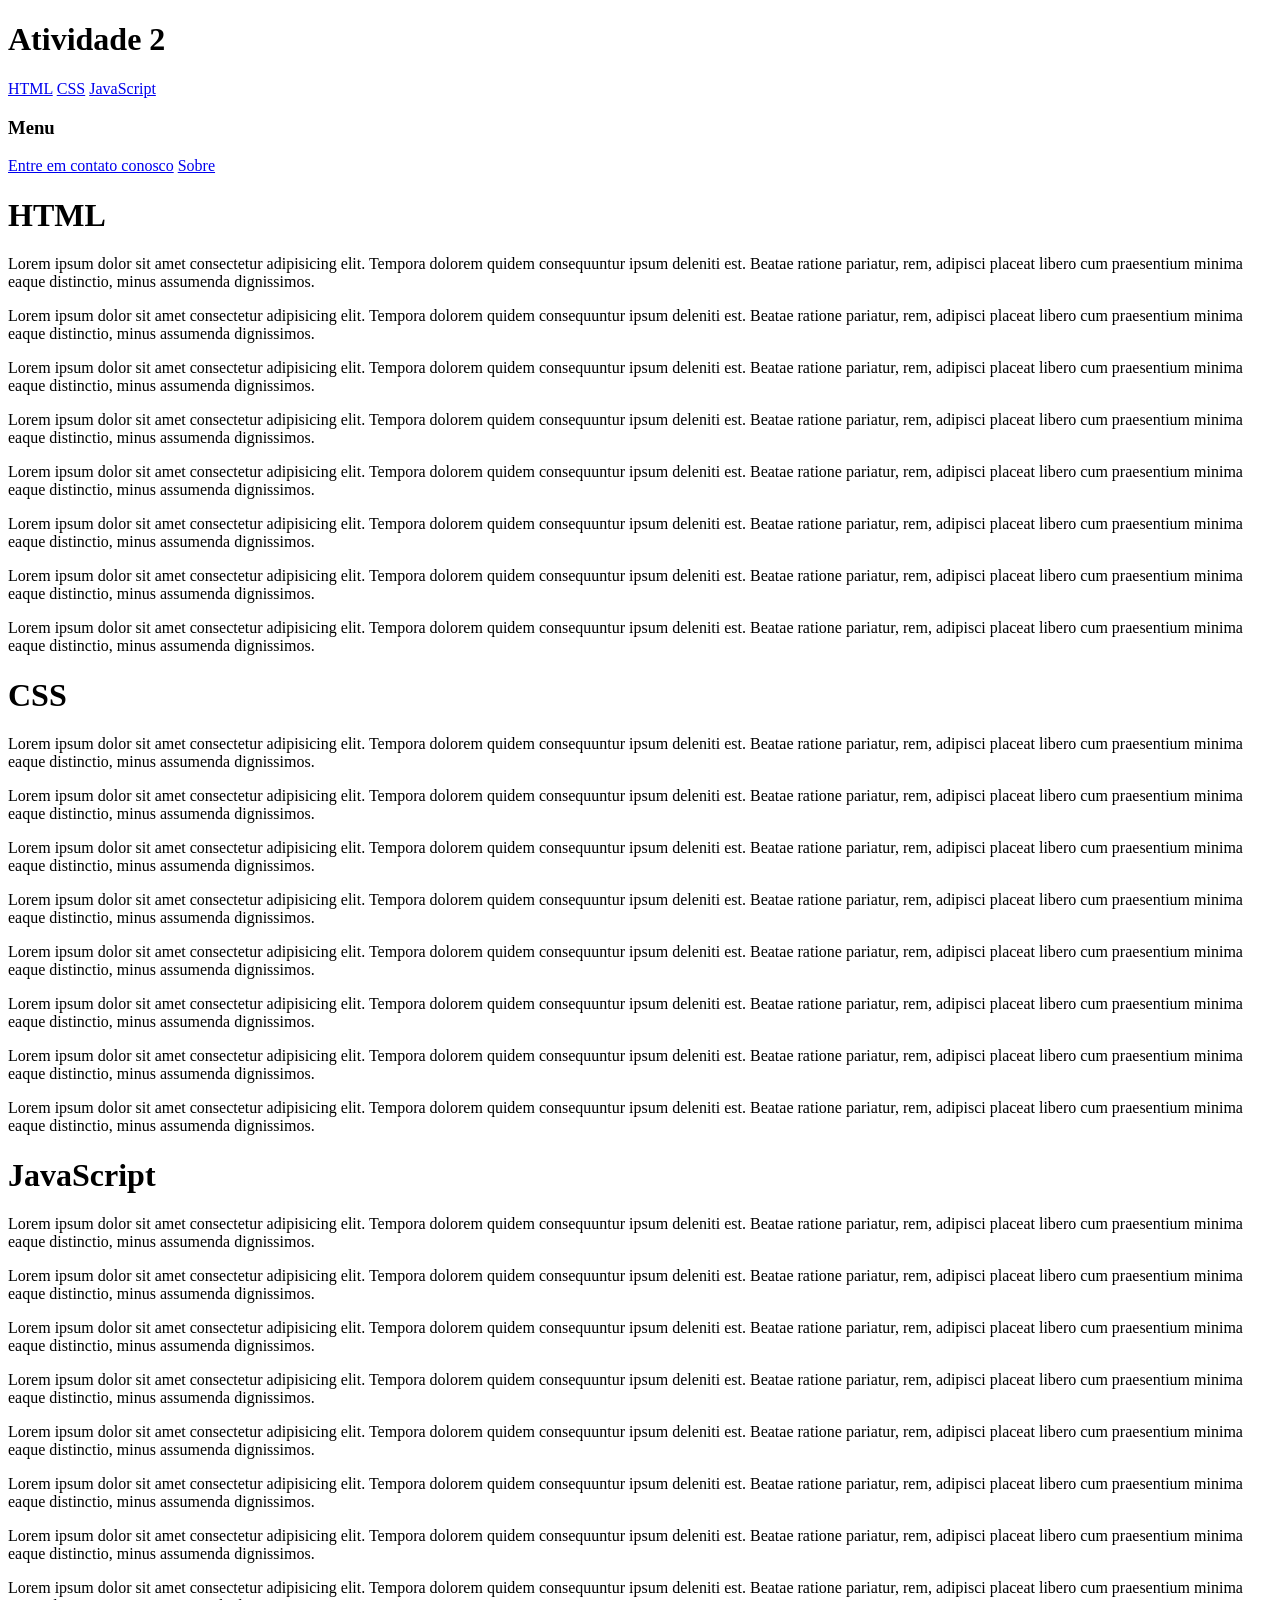
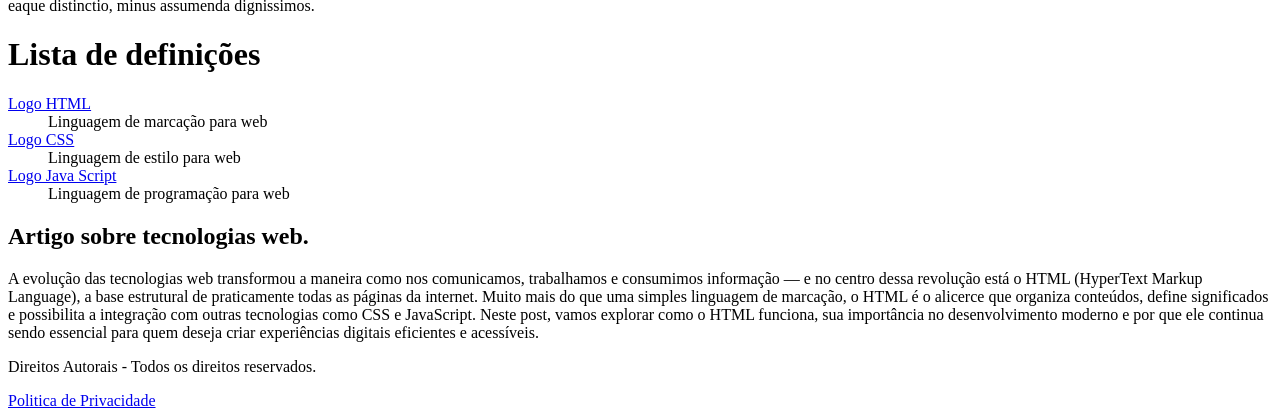
==== Atividade2/index.html @ ac7c7fac "atividade 2 web" ====
<!DOCTYPE html>
<html lang="en">
<head>
    <meta charset="UTF-8">
    <title>Tudo sobre web!</title>
    <meta name="description"content="Aprenda HTML de forma simples e prática.">
    <meta name="keywords" content="HTML, CSS, JavaScript, desenvolvimento web, tecnologias web">
    <meta name="viewport" content="width=device-width, initial-scale=1.0">
    <link rel="icon" href="Imagens/favicon.ico">
      

</head>
<body>
    <header>
        <h1>Atividade 2</h1>
        <a href="#t1_html">HTML</a>
        <a href="#t1_css">CSS</a>
        <a href="#t1_js">JavaScript</a>
        
        
        <nav>
            <h3>Menu</h3>
            <a href="Contato.html">Entre em contato conosco</a>
            <a href="Sobre.html">Sobre</a> 


        </nav>

        
    </header>






    <h1 id="t1_html">HTML</h1>
        <p>Lorem ipsum dolor sit amet consectetur adipisicing elit. Tempora dolorem quidem consequuntur ipsum deleniti est. Beatae ratione pariatur, rem, adipisci placeat libero cum praesentium minima eaque distinctio, minus assumenda dignissimos.</p>
        <p>Lorem ipsum dolor sit amet consectetur adipisicing elit. Tempora dolorem quidem consequuntur ipsum deleniti est. Beatae ratione pariatur, rem, adipisci placeat libero cum praesentium minima eaque distinctio, minus assumenda dignissimos.</p>
        <p>Lorem ipsum dolor sit amet consectetur adipisicing elit. Tempora dolorem quidem consequuntur ipsum deleniti est. Beatae ratione pariatur, rem, adipisci placeat libero cum praesentium minima eaque distinctio, minus assumenda dignissimos.</p>
        <p>Lorem ipsum dolor sit amet consectetur adipisicing elit. Tempora dolorem quidem consequuntur ipsum deleniti est. Beatae ratione pariatur, rem, adipisci placeat libero cum praesentium minima eaque distinctio, minus assumenda dignissimos.</p>
        <p>Lorem ipsum dolor sit amet consectetur adipisicing elit. Tempora dolorem quidem consequuntur ipsum deleniti est. Beatae ratione pariatur, rem, adipisci placeat libero cum praesentium minima eaque distinctio, minus assumenda dignissimos.</p>
        <p>Lorem ipsum dolor sit amet consectetur adipisicing elit. Tempora dolorem quidem consequuntur ipsum deleniti est. Beatae ratione pariatur, rem, adipisci placeat libero cum praesentium minima eaque distinctio, minus assumenda dignissimos.</p>
        <p>Lorem ipsum dolor sit amet consectetur adipisicing elit. Tempora dolorem quidem consequuntur ipsum deleniti est. Beatae ratione pariatur, rem, adipisci placeat libero cum praesentium minima eaque distinctio, minus assumenda dignissimos.</p>
        <p>Lorem ipsum dolor sit amet consectetur adipisicing elit. Tempora dolorem quidem consequuntur ipsum deleniti est. Beatae ratione pariatur, rem, adipisci placeat libero cum praesentium minima eaque distinctio, minus assumenda dignissimos.</p>


        <h1 id="t1_css">CSS</h1>
        <p>Lorem ipsum dolor sit amet consectetur adipisicing elit. Tempora dolorem quidem consequuntur ipsum deleniti est. Beatae ratione pariatur, rem, adipisci placeat libero cum praesentium minima eaque distinctio, minus assumenda dignissimos.</p>
        <p>Lorem ipsum dolor sit amet consectetur adipisicing elit. Tempora dolorem quidem consequuntur ipsum deleniti est. Beatae ratione pariatur, rem, adipisci placeat libero cum praesentium minima eaque distinctio, minus assumenda dignissimos.</p>
        <p>Lorem ipsum dolor sit amet consectetur adipisicing elit. Tempora dolorem quidem consequuntur ipsum deleniti est. Beatae ratione pariatur, rem, adipisci placeat libero cum praesentium minima eaque distinctio, minus assumenda dignissimos.</p>
        <p>Lorem ipsum dolor sit amet consectetur adipisicing elit. Tempora dolorem quidem consequuntur ipsum deleniti est. Beatae ratione pariatur, rem, adipisci placeat libero cum praesentium minima eaque distinctio, minus assumenda dignissimos.</p>
        <p>Lorem ipsum dolor sit amet consectetur adipisicing elit. Tempora dolorem quidem consequuntur ipsum deleniti est. Beatae ratione pariatur, rem, adipisci placeat libero cum praesentium minima eaque distinctio, minus assumenda dignissimos.</p>
        <p>Lorem ipsum dolor sit amet consectetur adipisicing elit. Tempora dolorem quidem consequuntur ipsum deleniti est. Beatae ratione pariatur, rem, adipisci placeat libero cum praesentium minima eaque distinctio, minus assumenda dignissimos.</p>
        <p>Lorem ipsum dolor sit amet consectetur adipisicing elit. Tempora dolorem quidem consequuntur ipsum deleniti est. Beatae ratione pariatur, rem, adipisci placeat libero cum praesentium minima eaque distinctio, minus assumenda dignissimos.</p>
        <p>Lorem ipsum dolor sit amet consectetur adipisicing elit. Tempora dolorem quidem consequuntur ipsum deleniti est. Beatae ratione pariatur, rem, adipisci placeat libero cum praesentium minima eaque distinctio, minus assumenda dignissimos.</p>





        <h1 id="t1_js">JavaScript</h1>
        <p>Lorem ipsum dolor sit amet consectetur adipisicing elit. Tempora dolorem quidem consequuntur ipsum deleniti est. Beatae ratione pariatur, rem, adipisci placeat libero cum praesentium minima eaque distinctio, minus assumenda dignissimos.</p>
        <p>Lorem ipsum dolor sit amet consectetur adipisicing elit. Tempora dolorem quidem consequuntur ipsum deleniti est. Beatae ratione pariatur, rem, adipisci placeat libero cum praesentium minima eaque distinctio, minus assumenda dignissimos.</p>
        <p>Lorem ipsum dolor sit amet consectetur adipisicing elit. Tempora dolorem quidem consequuntur ipsum deleniti est. Beatae ratione pariatur, rem, adipisci placeat libero cum praesentium minima eaque distinctio, minus assumenda dignissimos.</p>
        <p>Lorem ipsum dolor sit amet consectetur adipisicing elit. Tempora dolorem quidem consequuntur ipsum deleniti est. Beatae ratione pariatur, rem, adipisci placeat libero cum praesentium minima eaque distinctio, minus assumenda dignissimos.</p>
        <p>Lorem ipsum dolor sit amet consectetur adipisicing elit. Tempora dolorem quidem consequuntur ipsum deleniti est. Beatae ratione pariatur, rem, adipisci placeat libero cum praesentium minima eaque distinctio, minus assumenda dignissimos.</p>
        <p>Lorem ipsum dolor sit amet consectetur adipisicing elit. Tempora dolorem quidem consequuntur ipsum deleniti est. Beatae ratione pariatur, rem, adipisci placeat libero cum praesentium minima eaque distinctio, minus assumenda dignissimos.</p>
        <p>Lorem ipsum dolor sit amet consectetur adipisicing elit. Tempora dolorem quidem consequuntur ipsum deleniti est. Beatae ratione pariatur, rem, adipisci placeat libero cum praesentium minima eaque distinctio, minus assumenda dignissimos.</p>
        <p>Lorem ipsum dolor sit amet consectetur adipisicing elit. Tempora dolorem quidem consequuntur ipsum deleniti est. Beatae ratione pariatur, rem, adipisci placeat libero cum praesentium minima eaque distinctio, minus assumenda dignissimos.</p>










        <h1>Lista de definições</h1>
        <dl> 
            <dt><a href="Pagina1.html">Logo HTML</a></dt>
            <dd>Linguagem de marcação para web</dd> 
            <dt><a href="Pagina2.html">Logo CSS</a></dt>
            <dd>Linguagem de estilo para web</dd> 
            <dt><a href="Pagina3.html">Logo Java Script</a></dt>
            <dd>Linguagem de programação para web</dd> 
        
        </dl> 

        <article>
            <h1>Artigo sobre tecnologias web.</h1>
            <p>A evolução das tecnologias web transformou a maneira como nos comunicamos, trabalhamos e consumimos informação — e no centro dessa revolução está o HTML (HyperText Markup Language), a base estrutural de praticamente todas as páginas da internet. Muito mais do que uma simples linguagem de marcação, o HTML é o alicerce que organiza conteúdos, define significados e possibilita a integração com outras tecnologias como CSS e JavaScript. Neste post, vamos explorar como o HTML funciona, sua importância no desenvolvimento moderno e por que ele continua sendo essencial para quem deseja criar experiências digitais eficientes e acessíveis.</p>
            
        </article>

        <footer>
            <p>Direitos Autorais - Todos os direitos reservados.</p>
            <a href="Privacidade.html">Politica de Privacidade</a>

        </footer>

        









</body>
</html>
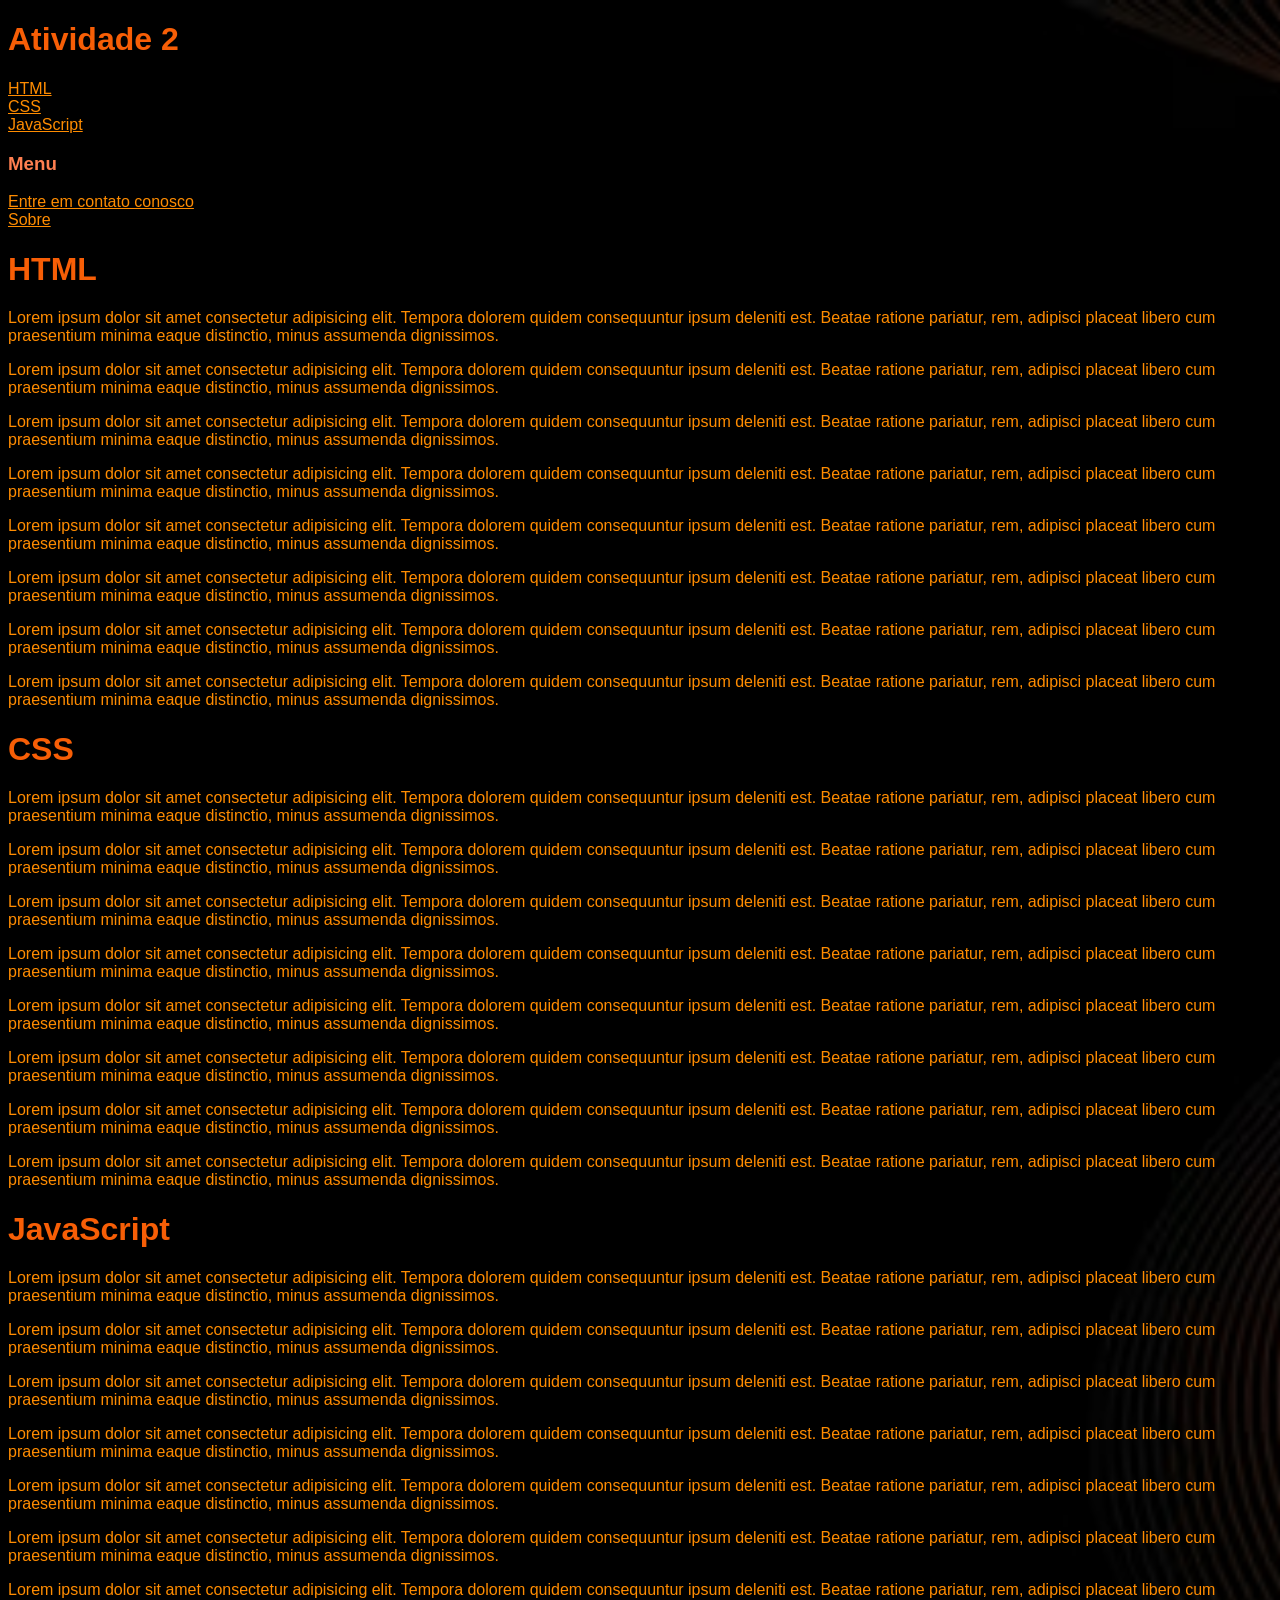
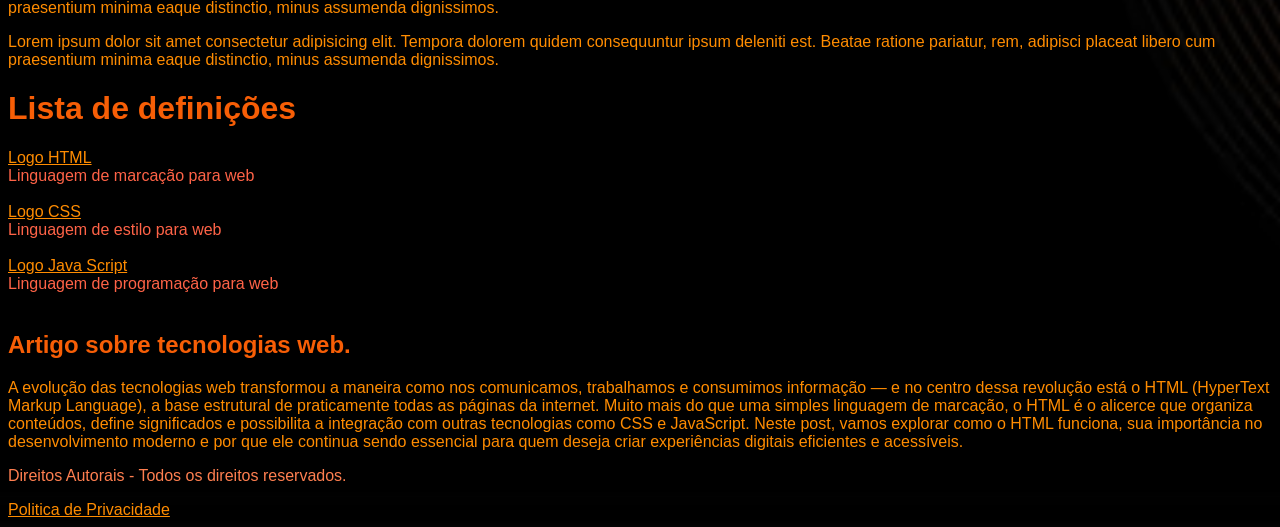
==== commit dc96c043: "Mudnaças com css 03/03/2026" ====
--- a/Atividade2/index.html
+++ b/Atividade2/index.html
@@ -7,20 +7,22 @@
     <meta name="keywords" content="HTML, CSS, JavaScript, desenvolvimento web, tecnologias web">
     <meta name="viewport" content="width=device-width, initial-scale=1.0">
     <link rel="icon" href="Imagens/favicon.ico">
+    <link rel="stylesheet" href="CSS/estilo.css">
       
 
 </head>
 <body>
     <header>
         <h1>Atividade 2</h1>
-        <a href="#t1_html">HTML</a>
-        <a href="#t1_css">CSS</a>
-        <a href="#t1_js">JavaScript</a>
+        <a href="#t1_html">HTML</a><br>
+        <a href="#t1_css">CSS</a><br>
+        <a href="#t1_js">JavaScript</a><br>
         
         
         <nav>
             <h3>Menu</h3>
             <a href="Contato.html">Entre em contato conosco</a>
+            <br>
             <a href="Sobre.html">Sobre</a> 
 
 
@@ -81,11 +83,11 @@
         <h1>Lista de definições</h1>
         <dl> 
             <dt><a href="Pagina1.html">Logo HTML</a></dt>
-            <dd>Linguagem de marcação para web</dd> 
+            <dd>Linguagem de marcação para web</dd><br> 
             <dt><a href="Pagina2.html">Logo CSS</a></dt>
-            <dd>Linguagem de estilo para web</dd> 
+            <dd>Linguagem de estilo para web</dd><br>
             <dt><a href="Pagina3.html">Logo Java Script</a></dt>
-            <dd>Linguagem de programação para web</dd> 
+            <dd>Linguagem de programação para web</dd><br>
         
         </dl> 
 
@@ -96,7 +98,7 @@
         </article>
 
         <footer>
-            <p>Direitos Autorais - Todos os direitos reservados.</p>
+            <p style="color: coral;">Direitos Autorais - Todos os direitos reservados.</p>
             <a href="Privacidade.html">Politica de Privacidade</a>
 
         </footer>
--- a/Atividade2/CSS/estilo.css
+++ b/Atividade2/CSS/estilo.css
@@ -0,0 +1,46 @@
+h1{ 
+    color: rgb(247, 94, 6);
+    font-family: Arial, Helvetica, sans-serif;
+}
+
+h3{
+    color: coral;
+    font-family: Arial, Helvetica, sans-serif;
+}
+
+
+
+p{
+    color: darkorange;
+    font-family: Arial, Helvetica, sans-serif;
+
+}
+
+a{
+    color: darkorange;
+    font-family: Arial, Helvetica, sans-serif;
+}
+
+dd{
+    color: tomato;
+    margin: 0px;
+    font-family: Arial, Helvetica, sans-serif;
+}
+
+body{
+    background-repeat: no-repeat;
+    background-image: url(../Imagens/background.png);
+    background-size: cover;
+
+
+
+}
+
+img{
+    display: block;
+    margin: auto;
+    width: 20%;
+
+
+
+}
